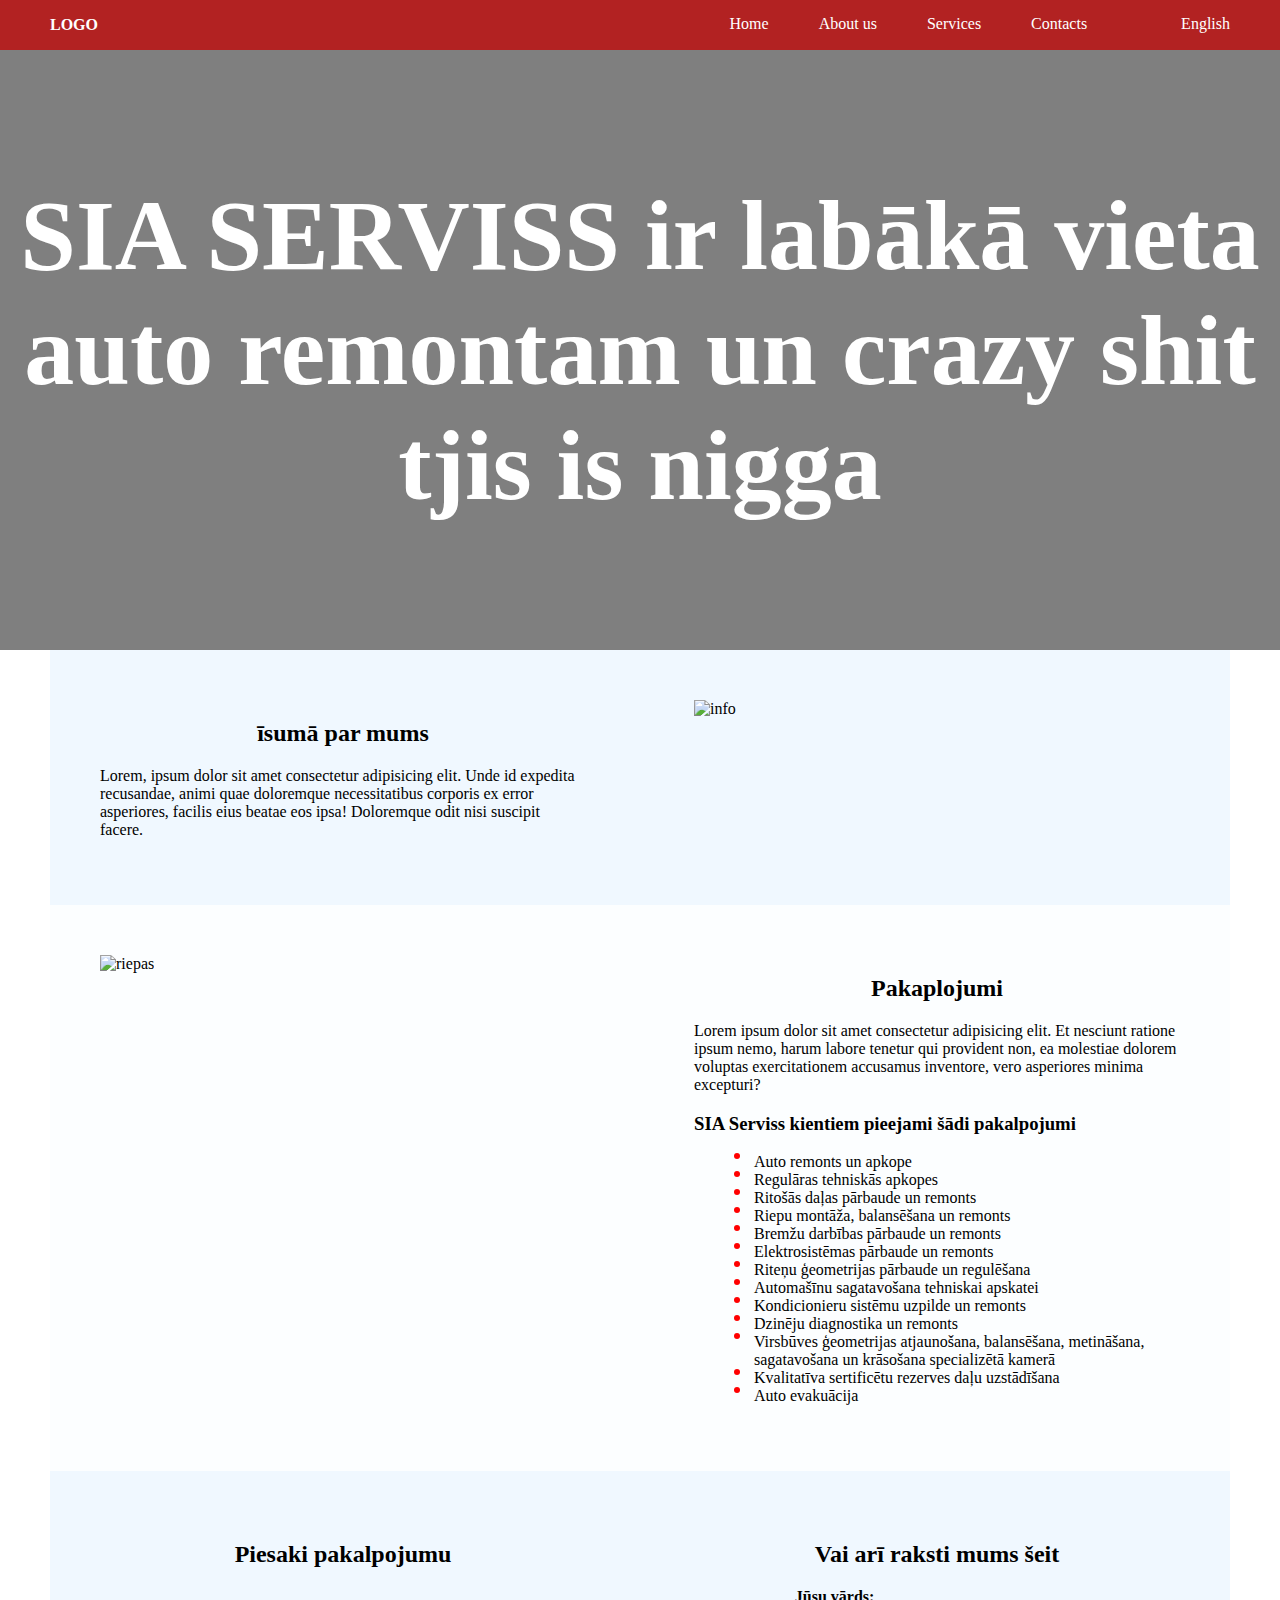
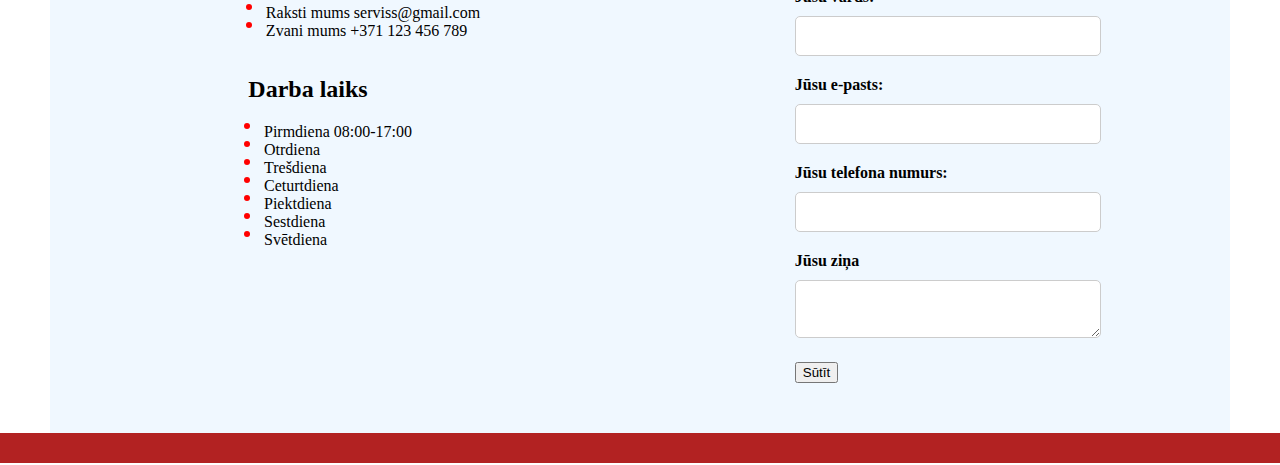
==== eng.html @ a7ac3f7b "Initial website testing" ====
<!DOCTYPE html>
<html lang="eng">
<head>
    <meta charset="UTF-8">
    <meta name="viewport" content="width=device-width, initial-scale=1.0">
    <title>Mechanic</title>
    <link rel="stylesheet" href="eng.css">
</head>
<body>
    <div class="navbar">
        <div class="brand">
            <a href="#start" class="logo">LOGO</a>
        </div>
        <div class="options">
            <a href="#start">Home</a>
            <a href="#description">About us</a>
            <a href="#services">Services</a>
            <a href="#contacts">Contacts</a>
            <div class="dropdown">
                <div class="selected-lang">
                    <a href="#">English</a>
                </div>
                <div class="dropdown-content">
                    <a href="#" class="ru">Krievu</a>
                    <a href="index.html" class="eng">Latviešu</a>
                </div>
            </div>
        </div>
    </div>
    <div class="hero">
        <h1 id="start">SIA SERVISS ir labākā vieta auto remontam un crazy shit tjis is nigga</h1>
    </div>
    <div class="description">
        <div class="description-text">
            <h2 id="description">
                īsumā par mums
            </h2>
            <p>Lorem, ipsum dolor sit amet consectetur adipisicing elit. Unde id expedita recusandae, animi quae doloremque necessitatibus corporis ex error asperiores, facilis eius beatae eos ipsa! Doloremque odit nisi suscipit facere.</p>

        </div>
        <div class="description-image">
            <img src="https://images.unsplash.com/photo-1545262722-9e0d80a0bc01?ixlib=rb-4.0.3&ixid=M3wxMjA3fDB8MHxwaG90by1wYWdlfHx8fGVufDB8fHx8fA%3D%3D&auto=format&fit=crop&w=1203&q=80" alt="info">
        </div>
    </div>
    <div class="services">
        <div class="services-image">
            <img src="https://images.unsplash.com/photo-1571335746824-742511d49bce?ixlib=rb-4.0.3&ixid=M3wxMjA3fDB8MHxwaG90by1wYWdlfHx8fGVufDB8fHx8fA%3D%3D&auto=format&fit=crop&w=687&q=80" alt="riepas">
        </div>
        <div class="services-text">
            <h2 id="services">
                Pakaplojumi
            </h2>
            <p>Lorem ipsum dolor sit amet consectetur adipisicing elit. Et nesciunt ratione ipsum nemo, harum labore tenetur qui provident non, ea molestiae dolorem voluptas exercitationem accusamus inventore, vero asperiores minima excepturi?
            </p>
            <h3>SIA Serviss kientiem pieejami šādi pakalpojumi</h3>
            <ul>
                <li>Auto remonts un apkope</li>
                <li>Regulāras tehniskās apkopes</li>
                <li>Ritošās daļas pārbaude un remonts</li>
                <li>Riepu montāža, balansēšana un remonts</li>
                <li>Bremžu darbības pārbaude un remonts</li>
                <li>Elektrosistēmas pārbaude un remonts</li>
                <li>Riteņu ģeometrijas pārbaude un regulēšana</li>
                <li>Automašīnu sagatavošana tehniskai apskatei</li>
                <li>Kondicionieru sistēmu uzpilde un remonts</li>
                <li>Dzinēju diagnostika un remonts</li>
                <li>Virsbūves ģeometrijas atjaunošana, balansēšana, metināšana, sagatavošana un krāsošana specializētā kamerā</li>
                <li>Kvalitatīva sertificētu rezerves daļu uzstādīšana</li>
                <li>Auto evakuācija</li>
            </ul>
        </div>
    </div>
    <div class="contacts">
        <div class="contacts-text">
            <h2 id="contacts">Piesaki pakalpojumu</h2>
            <ul>
                <li>Raksti mums serviss@gmail.com </li>
                <li>Zvani mums +371 123 456 789</li>
            </ul>
            <div class="schedule">
                <h2>Darba laiks</h2>
                <ul>
                    <li>Pirmdiena 08:00-17:00</li>
                    <li>Otrdiena</li>
                    <li>Trešdiena</li>
                    <li>Ceturtdiena</li>
                    <li>Piektdiena</li>
                    <li>Sestdiena</li>
                    <li>Svētdiena</li>
                </ul>
            </div>
        </div>
        <div class="contacts-form">
            <h2>Vai arī raksti mums šeit</h2>
            <form action="https://formspree.io/f/xaygyoop" method="POST">
                <label for="name">Jūsu vārds:</label>
                <input type="text" id="name" name="Vārds" required>
                
                <label for="email">Jūsu e-pasts:</label>
                <input type="email" id="email" name="E-pasts" required>

                <label for="phone">Jūsu telefona numurs:</label>
                <input type="phone" id="phone" name="Telefons" required>
                
                <label for="message">Jūsu ziņa</label>
                <textarea id="message" name="message" required></textarea>

                <button type="submit">Sūtīt</button>
              </form>
        </div>
    </div>
    <div class="bottom">
        &nbsp;
    </div>
</body>
</html>
---- eng.css ----
body {
    margin: 0;
}
.navbar {
    background-color: #B22222;
    display: flex;
    justify-content: space-between;
    align-items: center;
    padding-left: 50px;
    padding-right: 50px;
    padding-top: 15px;
    padding-bottom: 15px;
}
.brand a {
    font-weight: bold;
    color: white;
    text-decoration: none;
}
.options, .dropdown {
    display: flex;
    gap: 50px;
    position: relative;
}
.options a{
    color: white;
    text-decoration: none;
}
.selected-lang {
    padding-left: 5px;
}

.dropdown-content {
    display: none;
    flex-direction: column;
    position: absolute;
    top: 100%;
    left: 0;
    background-color: #B22222;
    gap: 20px;
    padding-left: 5px;
    padding-right: 65px;
    padding-top: 20px;
    padding-bottom: 10px;
}

.dropdown:hover .dropdown-content {
    display: flex;
}
.selected-lang::before{
    content: "";
    display: inline-block;
    height: 20px; /* Adjust as needed */
    width: 30px; /* Adjust as needed */
    background-image: url(https://flagpedia.net/data/flags/w580/us.webp);
    background-size: cover;
    background-repeat: no-repeat;
    margin-right: 5px; /* Optional: adds some space between the flag and the text */
    vertical-align: middle; /* Add this */
}
.dropdown-content .eng {
    display: flex;
    align-items: center;
}
.eng::before {
    content: "";
    display: inline-block;
    height: 20px; /* Adjust as needed */
    width: 30px; /* Adjust as needed */
    background-image: url(https://flagpedia.net/data/flags/w580/lv.webp);
    background-size: cover;
    background-repeat: no-repeat;
    margin-right: 5px; /* Optional: adds some space between the flag and the text */
    vertical-align: middle; /* Add this */
}
.dropdown-content .ru {
    display: flex;
    align-items: center;
}
.ru::before {
    content: "";
    display: inline-block;
    height: 20px; /* Adjust as needed */
    width: 30px; /* Adjust as needed */
    background-image: url(https://flagpedia.net/data/flags/w580/ru.webp);
    background-size: cover;
    background-repeat: no-repeat;
    margin-right: 5px; /* Optional: adds some space between the flag and the text */
    vertical-align: middle; /* Add this */
}
.hero{
        background: 
        linear-gradient(rgba(0,0,0,0.5), rgba(0,0,0,0.5)),  /* This is your gradient overlay. Adjust the rgba values as needed */
        url('https://images.unsplash.com/photo-1504222490345-c075b6008014?ixlib=rb-4.0.3&ixid=M3wxMjA3fDB8MHxwaG90by1wYWdlfHx8fGVufDB8fHx8fA%3D%3D&auto=format&fit=crop&w=1170&q=80') no-repeat center center fixed; 
    background-size: cover;
    height: 500px;
    align-items: center;
    justify-content: center;
    text-align: center;
    display: flex;
    padding-bottom: 50px;
    padding-top: 50px;
}
.hero h1{
    font-size: 100px;
    color: white;
}
.description {
    display: flex;
    justify-content: space-between;
    padding-top: 50px;
    padding-bottom: 50px;
    padding-left: 50px ;
    padding-right: 50px;
    background-color: aliceblue;
    margin-left: 50px;
    margin-right: 50px;
}
.description-text {
    width: 45%;
}
.description-text h2{
    text-align: center;
}
.description-image {
    width: 45%;
}
.description-image img {
    width: 100%;
}
.services {
    display: flex;
    justify-content: space-between;
    padding-top: 50px;
    padding-bottom: 50px;
    padding-left: 50px ;
    padding-right: 50px;
    margin-left: 50px;
    margin-right: 50px;
    background-color: rgba(240, 248, 255, 0.192);
}
.services-text {
    width: 45%;
}
.services-text h2 {
    text-align: center;
}
.services-image {
    width: 45%;
}
.services-image img {
    width: 100%;
    height: 100%;
    max-height: 500px;
}
ul {
    list-style: none; /* Remove default bullets */
}

ul li {
    position: relative; /* Create a positioning context for pseudo-elements */
    padding-left: 20px; /* Make space for the custom bullet */
}

ul li::before {
    content: ""; /* This is necessary for the pseudo-element to show */
    position: absolute; /* Position the pseudo-element relative to the li */
    left: 0; /* Position it at the left of the li */
    top: 0; /* Align it with the top of the text */
    height: 6px; /* Size of the bullet */
    width: 6px; /* Size of the bullet */
    border-radius: 50%; /* Make the bullet round */
    background-color: red; /* Color of the bullet */
}
.contacts {
    display: flex;
    justify-content: space-between;
    padding-top: 50px;
    padding-bottom: 50px;
    padding-left: 50px ;
    padding-right: 50px;
    background-color: aliceblue;
    margin-left: 50px;
    margin-right: 50px;
}
.contacts-text {
    width: 45%;
    display: flex;
    flex-direction: column;
    align-items: center;
}
.contacts-text h2 {
    text-align: center;
}
.contacts-form {
    width: 45%;
    display: flex;
    flex-direction: column;
    align-items: center;
}
.contacts-form h2{
    text-align: center;
}
.contacts-form label {
    display: block;
    margin-bottom: 10px;
    font-weight: bold;
}

.contacts-form input[type="text"],
.contacts-form input[type="email"],
.contacts-form input[type="phone"],
.contacts-form textarea {
    width: 100%;
    max-width: 400px;
    padding: 10px;
    border: 1px solid #ccc;
    border-radius: 5px;
    margin-bottom: 20px;
    font-size: 16px;
}

.contacts-form textarea {
    resize: vertical; /* Allow vertical resizing for the textarea */
}
.bottom {
    height: 30px;
    background-color: #B22222;
}
.schedule {
    padding-right: 70px;
}
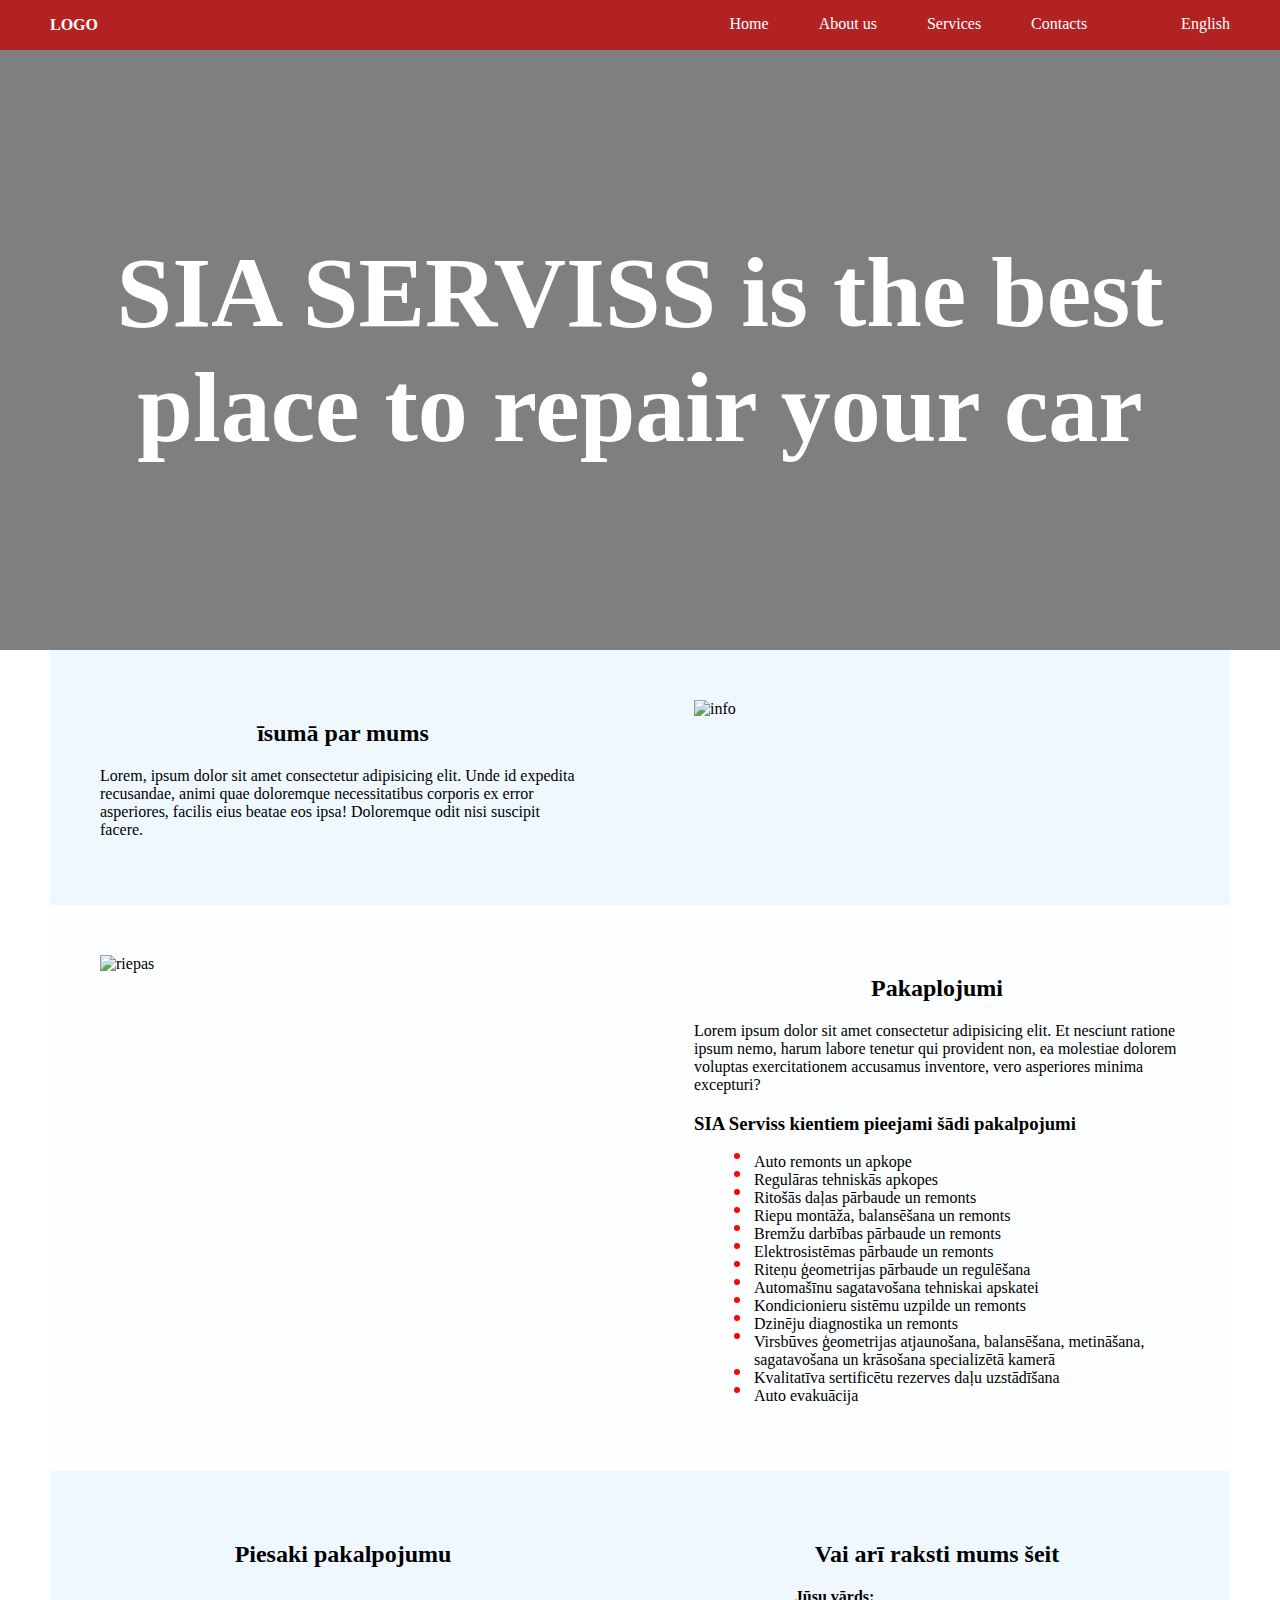
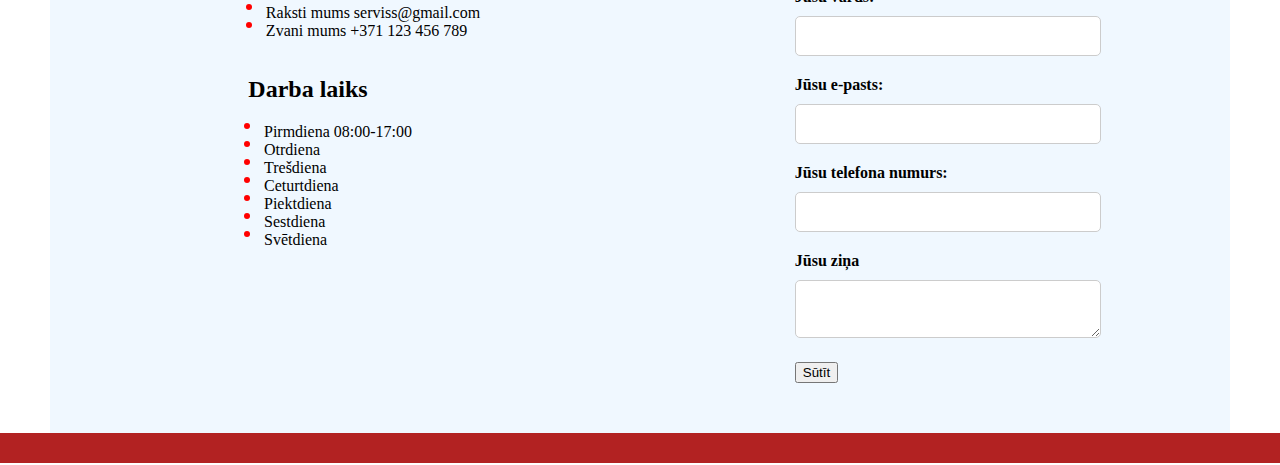
==== commit f710b28c: "Update 1" ====
--- a/eng.html
+++ b/eng.html
@@ -28,7 +28,7 @@
         </div>
     </div>
     <div class="hero">
-        <h1 id="start">SIA SERVISS ir labākā vieta auto remontam un crazy shit tjis is nigga</h1>
+        <h1 id="start">SIA SERVISS is the best place to repair your car</h1>
     </div>
     <div class="description">
         <div class="description-text">
